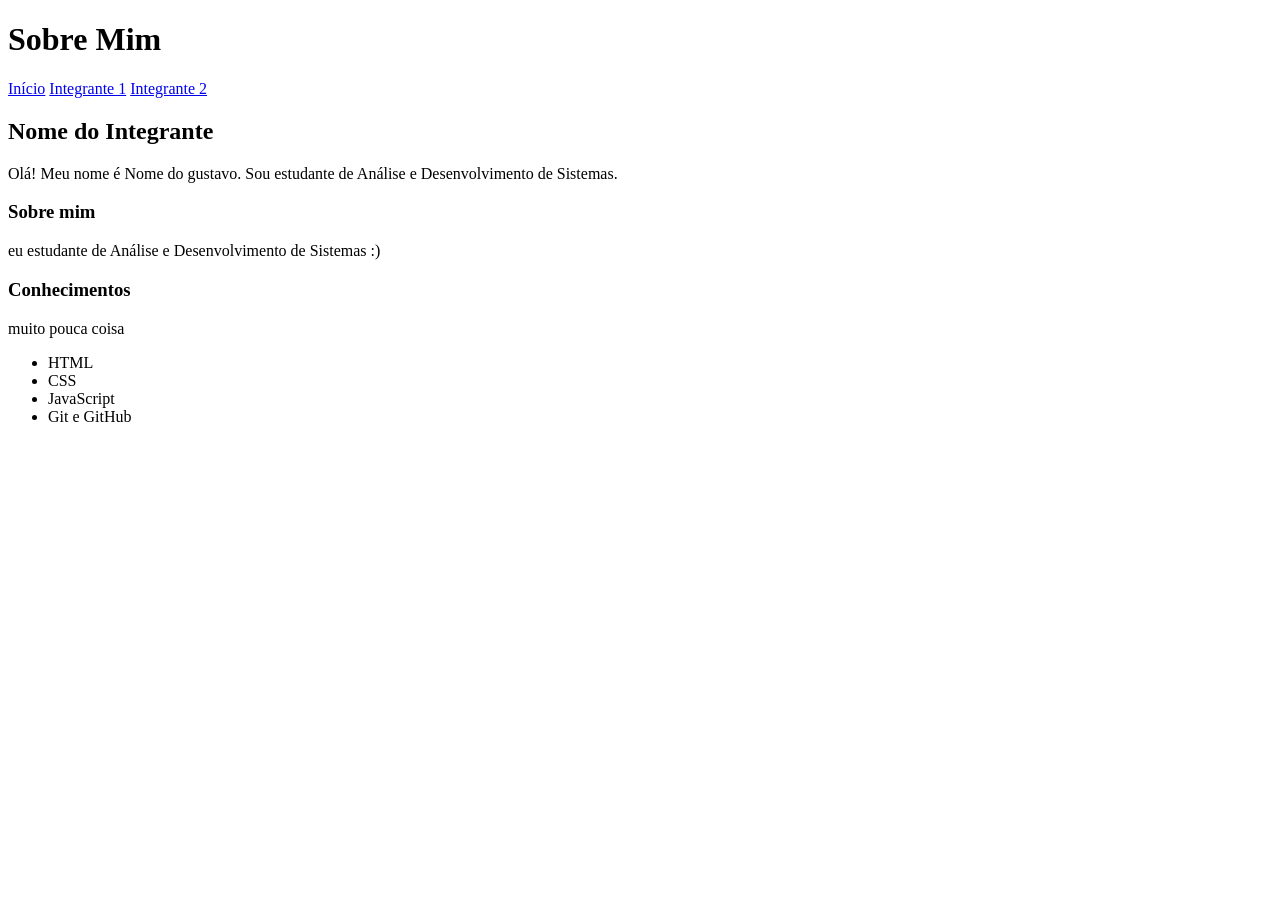
==== integrante1.html @ 7c21919e "Adiciona página pessoal do integrante 1" ====
<!DOCTYPE html>
<html lang="pt-BR">
<head>
    <meta charset="UTF-8">
    <meta name="viewport" content="width=device-width, initial-scale=1.0">
    <title>Sobre - Integrante 1</title>
    <link rel="stylesheet" href="style.css">
</head>

<body>

    <header>
        <h1>Sobre Mim</h1>
        <nav>
            <a href="index.html">Início</a>
            <a href="integrante1.html">Integrante 1</a>
            <a href="integrante2.html">Integrante 2</a>
        </nav>
    </header>

    <main>
        <h2>Nome do Integrante</h2>

        <p>
            Olá! Meu nome é Nome do gustavo.
            Sou estudante de Análise e Desenvolvimento de Sistemas.
        </p>

        <h3>Sobre mim</h3>
		eu estudante de Análise e Desenvolvimento de Sistemas :)
        <p>
	
	</p>

        <h3>Conhecimentos</h3>
		muito pouca coisa
        <ul>
            <li>HTML</li>
            <li>CSS</li>
            <li>JavaScript</li>
            <li>Git e GitHub</li>
        </ul>
    </main>

</body>
</html>
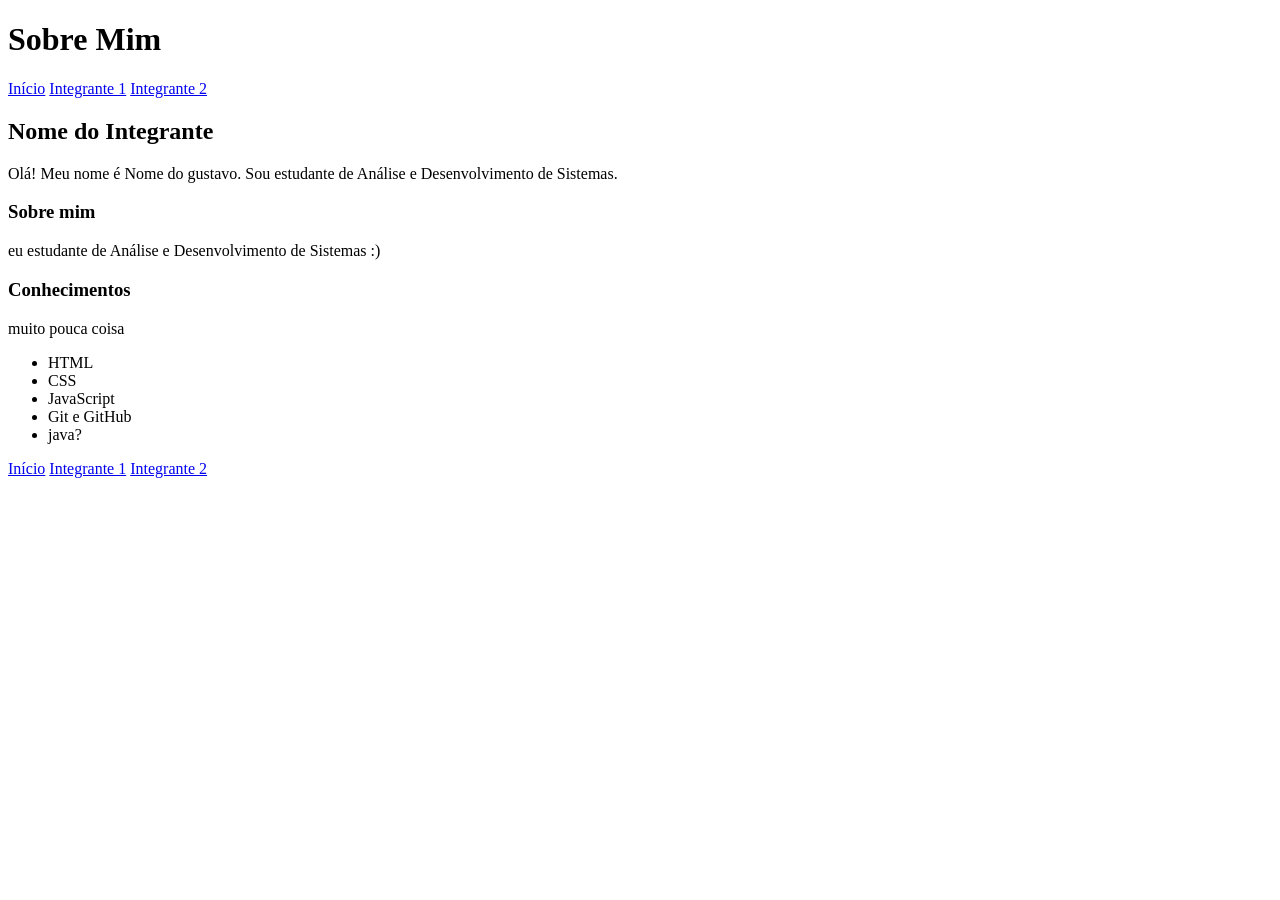
==== commit bd0d378a: "add link para outras paginas" ====
--- a/integrante1.html
+++ b/integrante1.html
@@ -39,7 +39,14 @@
             <li>CSS</li>
             <li>JavaScript</li>
             <li>Git e GitHub</li>
+	    <li>java?</li>
         </ul>
+
+	<nav>
+            <a href="index.html">Início</a>
+            <a href="integrante1.html">Integrante 1</a>
+            <a href="integrante2.html">Integrante 2</a>
+        </nav>
     </main>
 
 </body>
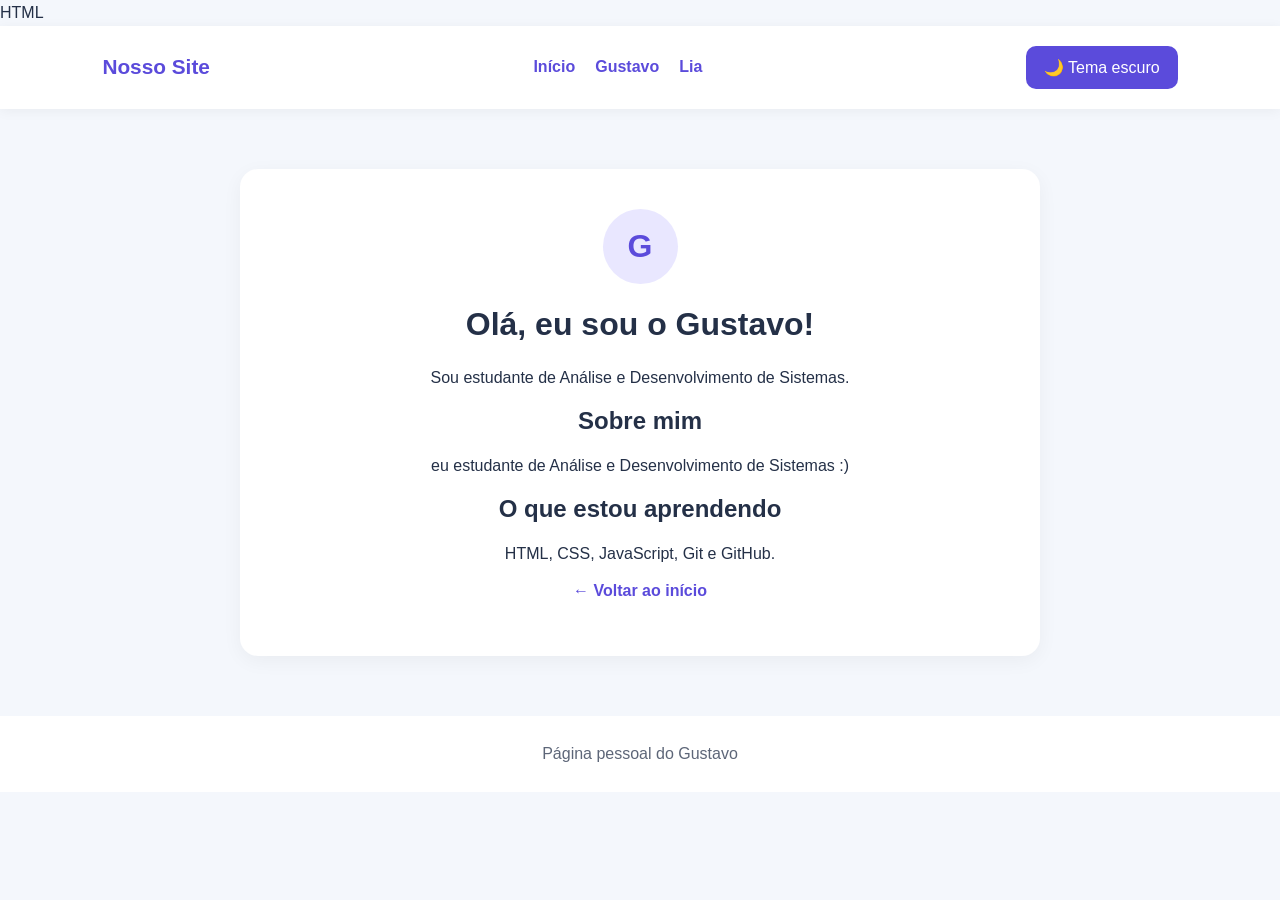
==== commit 93febfd2: "atualiza pagina integrante1" ====
--- a/integrante1.html
+++ b/integrante1.html
@@ -1,53 +1,47 @@
+HTML
 <!DOCTYPE html>
 <html lang="pt-BR">
 <head>
     <meta charset="UTF-8">
     <meta name="viewport" content="width=device-width, initial-scale=1.0">
-    <title>Sobre - Integrante 1</title>
+    <title>Sobre o Gustavo</title>
     <link rel="stylesheet" href="style.css">
+    <script src="script.js" defer></script>
 </head>
-
 <body>
-
     <header>
-        <h1>Sobre Mim</h1>
-        <nav>
-            <a href="index.html">Início</a>
-            <a href="integrante1.html">Integrante 1</a>
-            <a href="integrante2.html">Integrante 2</a>
+        <nav class="navbar">
+            <a class="logo" href="index.html">Nosso Site</a>
+            <div class="menu">
+                <a href="index.html">Início</a>
+		 <a href="integrante1.html">Gustavo</a>
+           	 <a href="integrante2.html">Lia</a>
+                
+            </div>
+            <button id="temaBtn" type="button">🌙 Tema escuro</button>
         </nav>
     </header>
 
-    <main>
-        <h2>Nome do Integrante</h2>
-
+    <main class="pagina-pessoal">
+        <div class="avatar">G</div>
+        <h1>Olá, eu sou o Gustavo!</h1>
         <p>
-            Olá! Meu nome é Nome do gustavo.
             Sou estudante de Análise e Desenvolvimento de Sistemas.
         </p>
 
-        <h3>Sobre mim</h3>
+        <h2>Sobre mim</h2>
+        <p>
 		eu estudante de Análise e Desenvolvimento de Sistemas :)
-        <p>
-	
-	</p>
+        </p>
 
-        <h3>Conhecimentos</h3>
-		muito pouca coisa
-        <ul>
-            <li>HTML</li>
-            <li>CSS</li>
-            <li>JavaScript</li>
-            <li>Git e GitHub</li>
-	    <li>java?</li>
-        </ul>
+        <h2>O que estou aprendendo</h2>
+        <p>HTML, CSS, JavaScript, Git e GitHub.</p>
 
-	<nav>
-            <a href="index.html">Início</a>
-            <a href="integrante1.html">Integrante 1</a>
-            <a href="integrante2.html">Integrante 2</a>
-        </nav>
+        <p><a class="link-card" href="index.html">← Voltar ao início</a></p>
     </main>
 
+    <footer>
+        <p>Página pessoal do Gustavo</p>
+    </footer>
 </body>
 </html>
--- a/style.css
+++ b/style.css
@@ -0,0 +1,231 @@
+* {
+    margin: 0;
+    padding: 0;
+    box-sizing: border-box;
+}
+
+:root {
+    font-family: Arial, Helvetica, sans-serif;
+    color: #243047;
+    background: #f4f7fc;
+}
+
+body {
+    min-height: 100vh;
+    background: #f4f7fc;
+    color: #243047;
+    line-height: 1.6;
+    transition: background 0.3s, color 0.3s;
+}
+
+.navbar {
+    display: flex;
+    justify-content: space-between;
+    align-items: center;
+    gap: 20px;
+    flex-wrap: wrap;
+    padding: 20px 8%;
+    background: #ffffff;
+    box-shadow: 0 2px 12px #0000000d;
+}
+
+.logo {
+    font-size: 1.3rem;
+    font-weight: bold;
+    color: #5b4bdb;
+    text-decoration: none;
+}
+
+.menu {
+    display: flex;
+    gap: 20px;
+    flex-wrap: wrap;
+}
+
+.menu a,
+.link-card {
+    color: #5b4bdb;
+    text-decoration: none;
+    font-weight: bold;
+}
+
+.menu a:hover,
+.link-card:hover {
+    text-decoration: underline;
+}
+
+button {
+    border: none;
+    border-radius: 10px;
+    padding: 12px 18px;
+    background: #5b4bdb;
+    color: white;
+    cursor: pointer;
+    font-size: 1rem;
+    transition: transform 0.2s, background 0.2s;
+}
+
+button:hover {
+    background: #4536bd;
+    transform: translateY(-2px);
+}
+
+button:focus-visible,
+a:focus-visible {
+    outline: 3px solid #f59e0b;
+    outline-offset: 4px;
+}
+
+.hero {
+    text-align: center;
+    padding: 90px 20px;
+    background: linear-gradient(135deg, #e9e7ff, #dceeff);
+}
+
+.etiqueta {
+    display: inline-block;
+    margin-bottom: 15px;
+    padding: 5px 12px;
+    border-radius: 20px;
+    background: #ffffff;
+    color: #5b4bdb;
+    font-size: 0.9rem;
+}
+
+.hero h1 {
+    margin-bottom: 20px;
+    font-size: clamp(2rem, 5vw, 3.5rem);
+}
+
+.hero p {
+    max-width: 650px;
+    margin: 0 auto 25px;
+}
+
+#mensagem {
+    margin-top: 20px;
+    font-weight: bold;
+}
+
+.integrantes {
+    padding: 60px 8%;
+    text-align: center;
+}
+
+.integrantes h2 {
+    margin-bottom: 10px;
+    font-size: 2rem;
+}
+
+.cards {
+    display: grid;
+    grid-template-columns: repeat(auto-fit, minmax(220px, 1fr));
+    gap: 25px;
+    margin-top: 35px;
+}
+
+.card {
+    padding: 30px;
+    background: white;
+    border-radius: 18px;
+    box-shadow: 0 5px 20px #0000000c;
+    transition: transform 0.25s, box-shadow 0.25s;
+}
+
+.card:hover {
+    transform: translateY(-6px);
+    box-shadow: 0 12px 28px #00000016;
+}
+
+.card h3 {
+    margin: 15px 0 8px;
+}
+
+.card p {
+    margin-bottom: 15px;
+}
+
+.avatar {
+    display: grid;
+    place-items: center;
+    width: 75px;
+    height: 75px;
+    margin: auto;
+    border-radius: 50%;
+    background: #e9e7ff;
+    color: #5b4bdb;
+    font-size: 2rem;
+    font-weight: bold;
+}
+
+.pagina-pessoal {
+    max-width: 800px;
+    margin: 60px auto;
+    padding: 40px 25px;
+    text-align: center;
+    background: white;
+    border-radius: 18px;
+    box-shadow: 0 5px 20px #0000000c;
+}
+
+.pagina-pessoal h1 {
+    margin: 15px 0;
+}
+
+.pagina-pessoal p {
+    margin: 12px 0;
+}
+
+footer {
+    padding: 25px;
+    text-align: center;
+    background: #ffffff;
+    color: #5d6678;
+}
+
+body.escuro {
+    background: #151827;
+    color: #edf0fa;
+}
+
+body.escuro .navbar,
+body.escuro .card,
+body.escuro .pagina-pessoal,
+body.escuro footer {
+    background: #22263a;
+    color: #edf0fa;
+}
+
+body.escuro .hero {
+    background: linear-gradient(135deg, #272347, #202d45);
+}
+
+body.escuro .etiqueta,
+body.escuro .avatar {
+    background: #353052;
+    color: #d7d1ff;
+}
+
+body.escuro .menu a,
+body.escuro .link-card,
+body.escuro .logo {
+    color: #c8c0ff;
+}
+
+@media (max-width: 600px) {
+    .navbar {
+        flex-direction: column;
+    }
+
+    .menu {
+        justify-content: center;
+    }
+
+    .hero {
+        padding: 60px 20px;
+    }
+
+    .integrantes {
+        padding: 40px 20px;
+    }
+}
